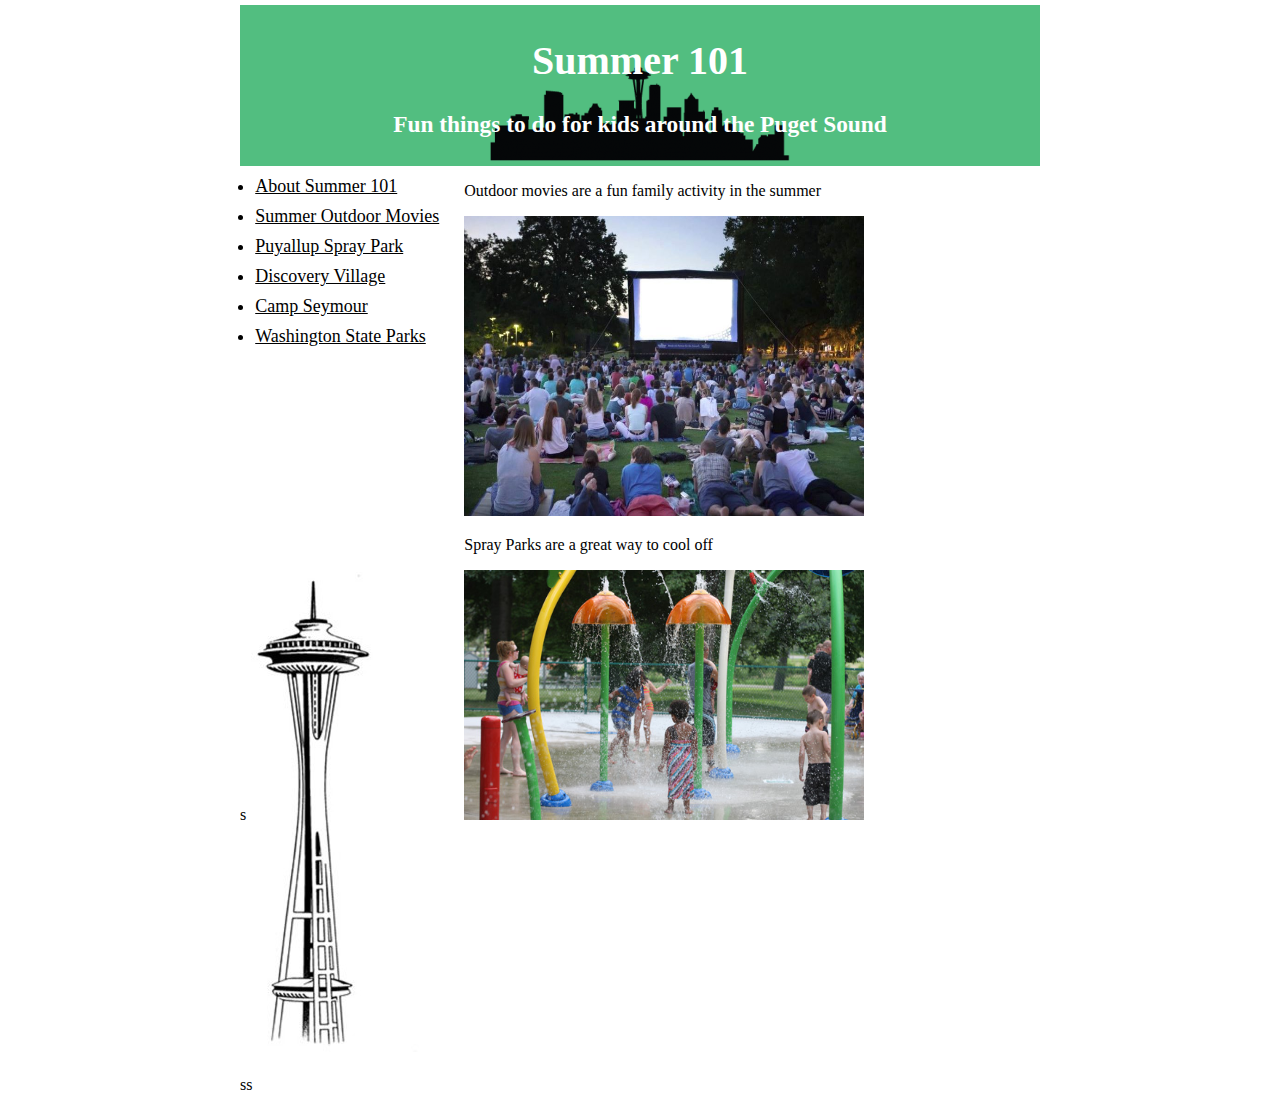
==== index.html @ 65cf0fc1 "message" ====
<!doctype html>
<html>
    <head>
        <title>Go Out & Play</title>
        <link rel="stylesheet" href="index.css">
    </head>
    <body>
        <header>
            <h1>Summer 101</h1>
            <h3>Fun things to do for kids around the Puget Sound</h3>
        </header>s
        <nav>
        
               <li>
                <a href="aboutus.html">About Summer 101</a> 
                </li>
                <li>
                    <a href= http://redtri.com/seattle/summertime-in-seattle-outdoor-movie-series/">Summer Outdoor Movies</a>
                </li>
                <li>
                    <a href=http://www.cityofpuyallup.org/Facilities/Facility/Details/Kiwanis-Kids-Spray-Park-in-Pioneer-Park-8">Puyallup Spray Park</a>
                </li>
                <li>
                    <a href=http://www.discovery-village.com/home?bcsi-ac-d51f75fa2280ae4e=27637B3D00000005MI0FIKWqp5XzQ9H+zTheWNg7r8UUAAAABQAAACMaEgCAcAAABQAAAN2BAAA=">Discovery Village</a>
                </li>
                <li>
                    <a href="https://www.campseymour.org/">Camp Seymour</a>
                </li>
                <li>
                    <a href="http://www.parks.wa.gov/">Washington State Parks</a>
                </li>
        </nav>
        <section> <p>Outdoor movies are a fun family activity in the summer</p>
            <img src="img/movie_night.jpg" height="300" width="400">
            <p>Spray Parks are a great way to cool off</p>
            <img src="img/splash.jpg" width="400" height="250">
        </section>
    </body>
</html>ss
---- index.css ----
html {
    height: 100%;
  }
 body {
     width: 800px;
     margin: 0 auto;
     padding-top: 5px;
     height: 100%;
  }
 header {
    
        background:url(img/skylinesea.png) no-repeat;
        background-position: center bottom; 
        
    
      background-color: #52BE80;
      color:white;
      text-align: center;
      padding: 5px;
      font-size: 20px;
      display: block;
      width: 790px;
  }
 nav {
    background:url(img/spn.jpg) no-repeat;
    background-position: right bottom;
      line-height:30px;
      background-color:#ffffff;
      min-height:100%;
      width:200px;
      display: inline-block;
      vertical-align: top;
      padding: 5px;
      font-size: 18px;
  }
 nav ul {
      list-style-type: none;
  }
 a {
     color: black;
  }
 section {
      width: 575px;
      display: inline-block;
  }
 footer {
      width: 790px;
      background-color:black;
      color:white;
      text-align: center;
      padding: 5px;
      display: block;
  }
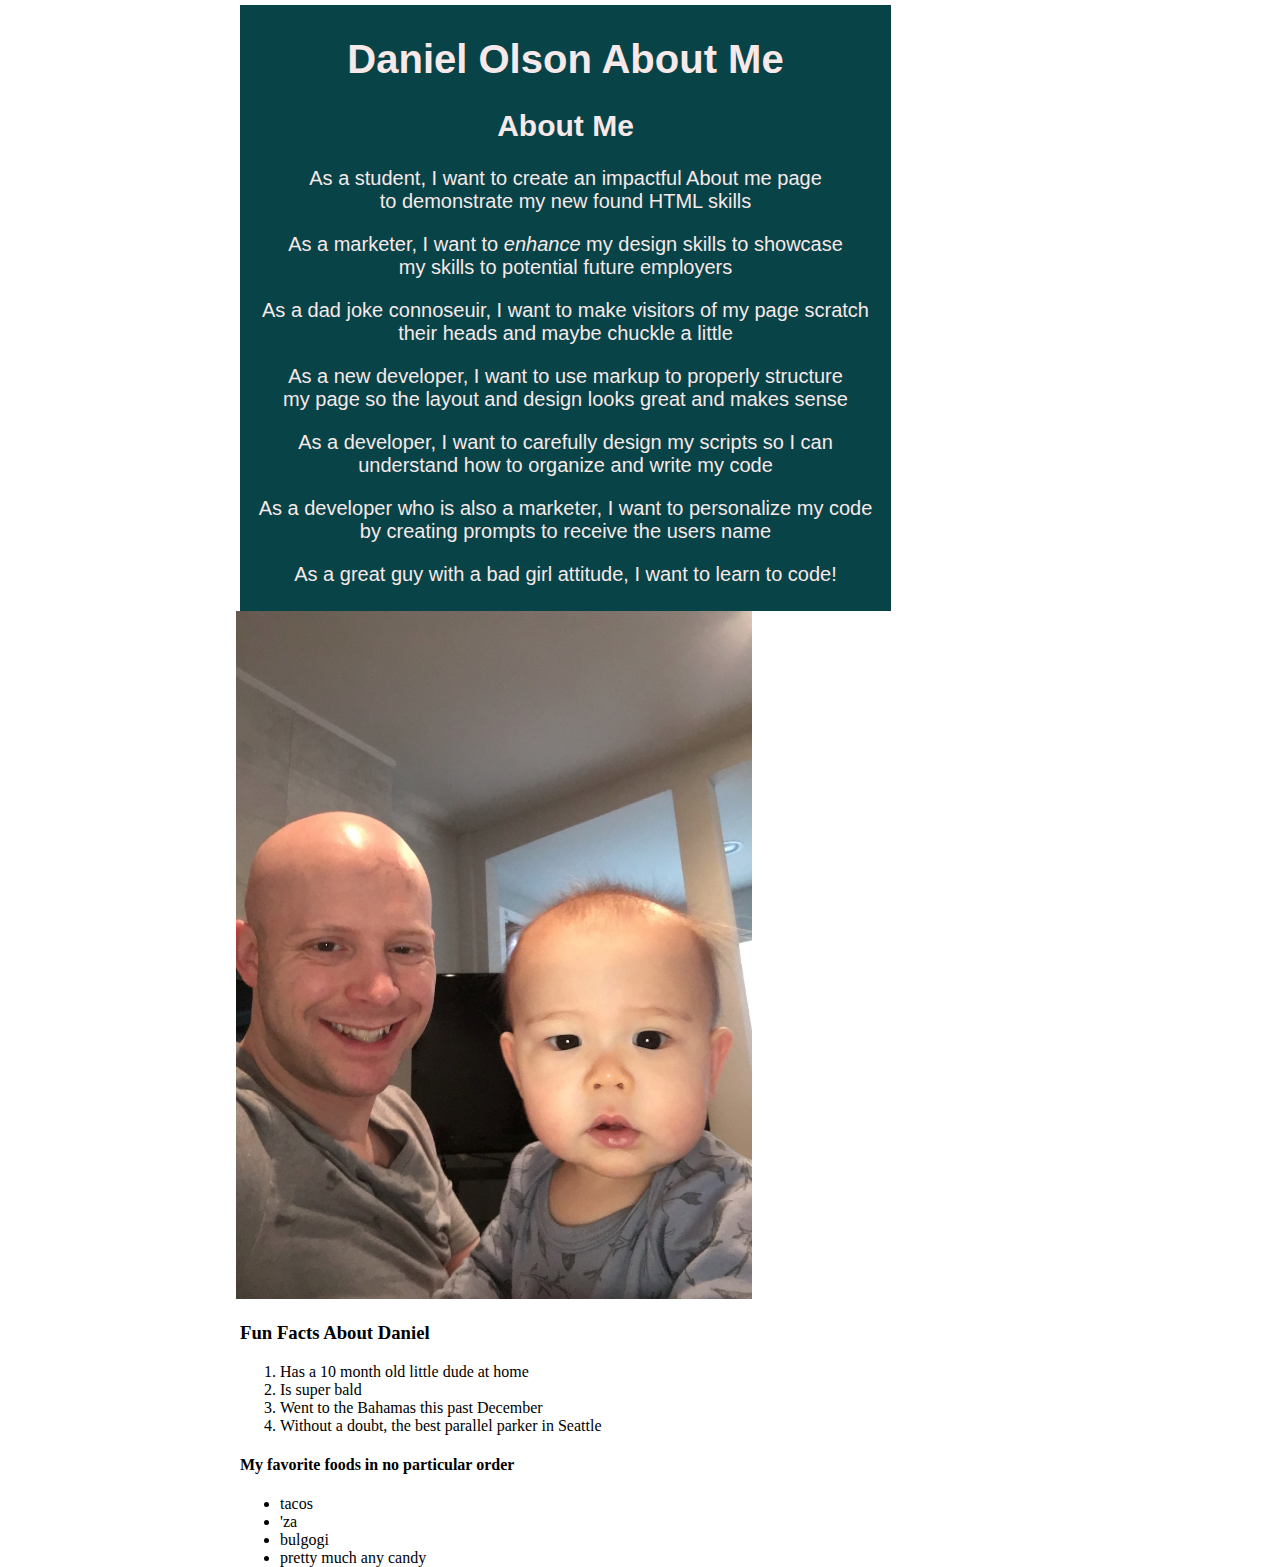
==== commit b4d87d1f: "changing content" ====
--- a/index.html
+++ b/index.html
@@ -1,39 +1,55 @@
-<!doctype html>
+<!DOCTYPE html>
 <html>
-    <head>
-        <title>Go Out & Play</title>
-        <link rel="stylesheet" href="index.css">
+<head>
+    <title>About Me!</title>
+    <link rel="stylesheet" href="css/style.css" />
+
     </head>
     <body>
         <header>
-            <h1>Summer 101</h1>
-            <h3>Fun things to do for kids around the Puget Sound</h3>
-        </header>s
-        <nav>
-        
-               <li>
-                <a href="aboutus.html">About Summer 101</a> 
-                </li>
-                <li>
-                    <a href= http://redtri.com/seattle/summertime-in-seattle-outdoor-movie-series/">Summer Outdoor Movies</a>
-                </li>
-                <li>
-                    <a href=http://www.cityofpuyallup.org/Facilities/Facility/Details/Kiwanis-Kids-Spray-Park-in-Pioneer-Park-8">Puyallup Spray Park</a>
-                </li>
-                <li>
-                    <a href=http://www.discovery-village.com/home?bcsi-ac-d51f75fa2280ae4e=27637B3D00000005MI0FIKWqp5XzQ9H+zTheWNg7r8UUAAAABQAAACMaEgCAcAAABQAAAN2BAAA=">Discovery Village</a>
-                </li>
-                <li>
-                    <a href="https://www.campseymour.org/">Camp Seymour</a>
-                </li>
-                <li>
-                    <a href="http://www.parks.wa.gov/">Washington State Parks</a>
-                </li>
-        </nav>
-        <section> <p>Outdoor movies are a fun family activity in the summer</p>
-            <img src="img/movie_night.jpg" height="300" width="400">
-            <p>Spray Parks are a great way to cool off</p>
-            <img src="img/splash.jpg" width="400" height="250">
-        </section>
+            <h1>Daniel Olson About Me</h1>
+            <h2>About Me</h2>
+            <p>
+                As a student, I want to create an impactful About me page <br>
+                to demonstrate my new found HTML skills</p>
+            <p>As a marketer, I want to <em>enhance</em> my design skills to showcase <br>
+               my skills to potential future employers</p>
+               <p>As a dad joke connoseuir, I want to make visitors of my page scratch <br>
+               their heads and maybe chuckle a little</p>
+               <p>As a new developer, I want to use markup to properly structure <br>
+                  my page so the layout and design looks great and makes sense</p>
+               <p>As a developer, I want to carefully design my scripts so I can <br>
+                  understand how to organize and write my code</p>   
+               <p>As a developer who is also a marketer, I want to personalize my code <br>
+                  by creating prompts to receive the users name</p>   
+               <p> As a great guy with a bad girl attitude, I want to learn to code!</p>
+        </header>
+        <img src="img/oliveranddanny.jpeg" alt="Oli and Dad" width="200" height="200"/>
+        <main>
+            <h3>Fun Facts About Daniel</h3>
+            <ol>
+            <li>Has a 10 month old little dude at home</li>
+            <li>Is super bald</li>
+            <li>Went to the Bahamas this past December</li>
+            <li>Without a doubt, the best parallel parker in Seattle</li>
+            </ol>
+            <h4>My favorite foods in no particular order </h4>
+            <ul>
+                <li>tacos</li>
+                <li>'za</li>
+                <li>bulgogi</li>
+                <li>pretty much any candy</li>
+            </ul>
+            
+        </main>
+        <script src="js/app.js"> 
+        </script>
     </body>
-</html>ss+</html>
+
+
+
+
+
+
+</html>--- a/css/style.css
+++ b/css/style.css
@@ -0,0 +1,58 @@
+html {
+    height: 100%;
+  }
+ body {
+     width: 800px;
+     margin: 0 auto;
+     padding-top: 5px;
+     height: 100%;
+  }
+ header {
+      background-color:rgb(8, 67, 71);
+      color:rgb(247, 233, 233);
+      text-align: center;
+      padding: 5px;
+      font-size: 20px;
+      display: block;
+      width: 641px;
+      font-family: Arial, Helvetica, sans-serif
+  }
+  #wecare {
+      font-size: 21px;
+      text-align: center;
+  }
+ nav {
+      line-height:30px;
+      background-color:gray;
+      min-height:77%;
+      width:125px;
+      display: inline-block;
+      vertical-align: top;
+      padding: 5px;
+      font-size: 18px;
+      height: 59px;
+  }
+ nav ul {
+      list-style-type: none;
+  }
+ a {
+     color: black;
+  }
+ section {
+      width: 516px;
+      display: inline-block;
+      font-family: Arial, Helvetica, sans-serif;
+  }
+  img {
+      width: 516px;
+      height: auto;
+      margin-left: -4px;
+  }
+ footer {
+      width: 790px;
+      background-color:black;
+      color:white;
+      text-align: center;
+      padding: 5px;
+      display: block;
+  }